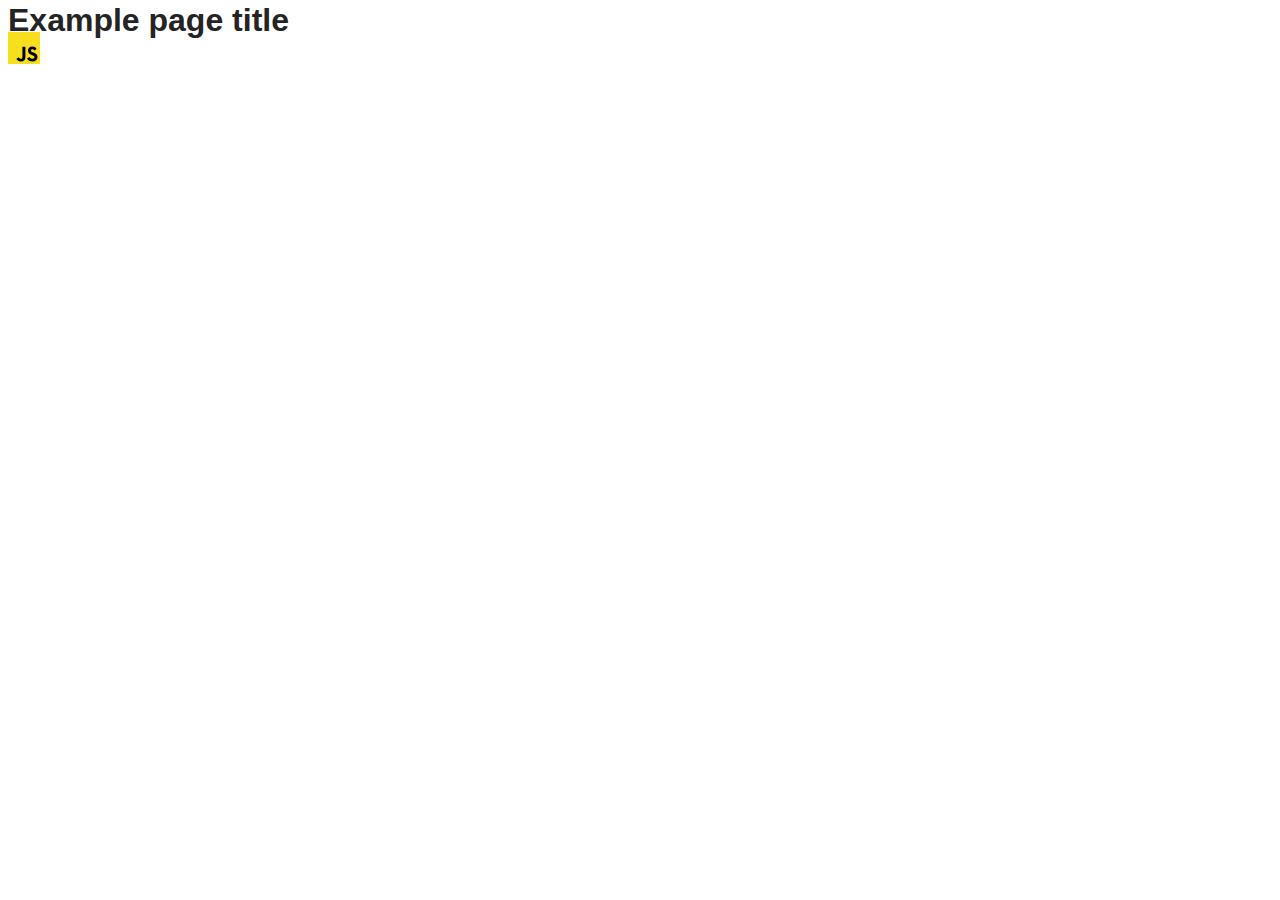
==== src/index.html @ 52c0be3d "Initial commit" ====
<!DOCTYPE html>
<html lang="en">
  <head>
    <meta charset="UTF-8" />
    <link rel="icon" type="image/svg+xml" href="/favicon.svg" />
    <meta name="viewport" content="width=device-width, initial-scale=1.0" />
    <title>Vanilla App Template</title>
    <link rel="stylesheet" href="./css/styles.css" />
  </head>
  <body>
    <load ="partials/header.html" />

    <section>
      <h1>Example page title</h1>
      <!-- Path to images as from index.html file -->
      <img src="./img/javascript.svg" alt="" />
    </section>

    <!-- Loads the specified .html file -->
    <load ="partials/vite-promo.html" />

    <script type="module" src="./main.js"></script>
  </body>
</html>
---- src/css/styles.css ----
/**
  |============================
  | include css partials with
  | default @import url()
  |============================
*/
@import url('./reset.css');
@import url('./vite-promo.css');
@import url('./header.css');

:root {
  font-family: Inter, Avenir, Helvetica, Arial, sans-serif;
  font-size: 16px;
  line-height: 24px;
  font-weight: 400;

  color: #242424;
  background-color: rgba(255, 255, 255, 0.87);

  font-synthesis: none;
  text-rendering: optimizeLegibility;
  -webkit-font-smoothing: antialiased;
  -moz-osx-font-smoothing: grayscale;
  -webkit-text-size-adjust: 100%;
}
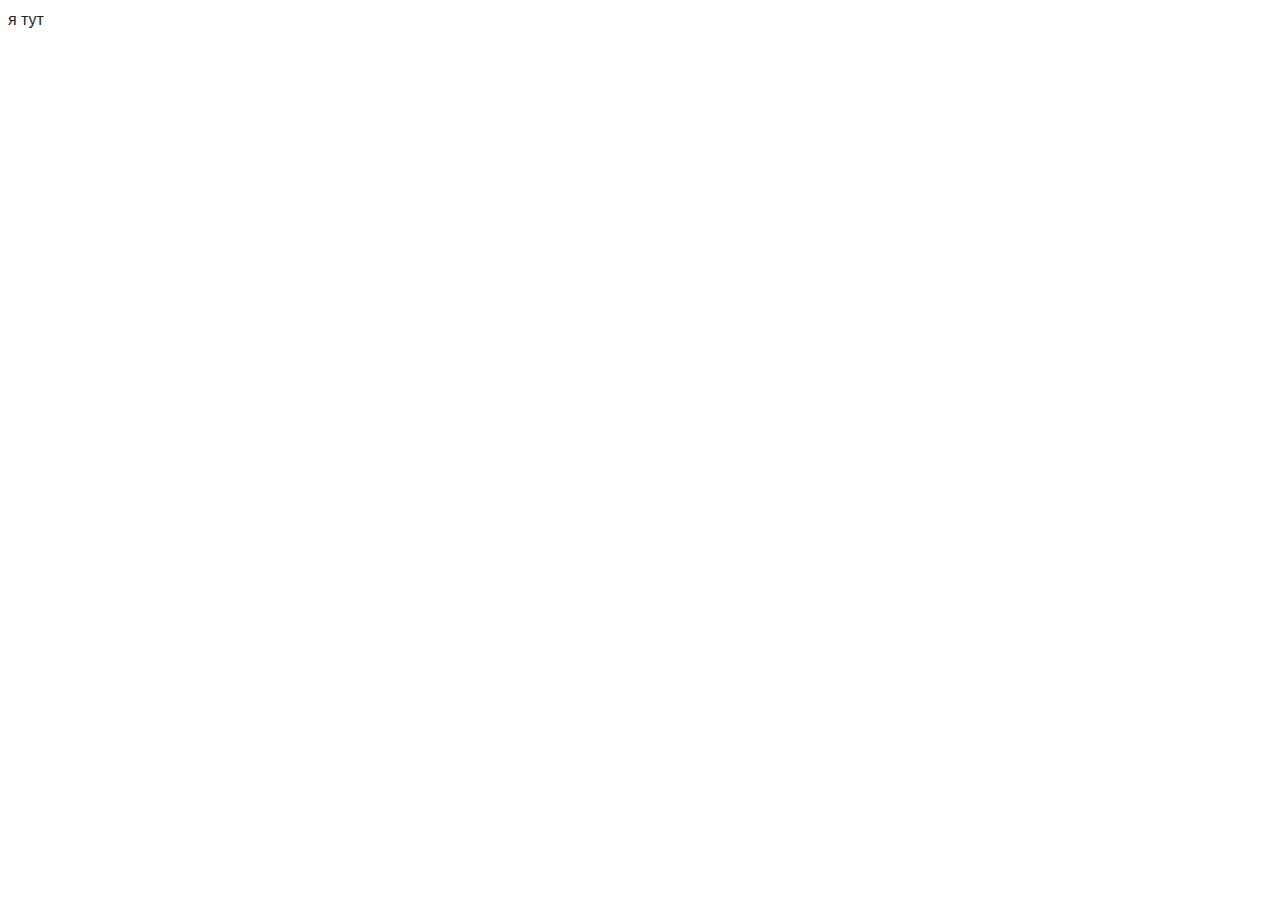
==== commit b90a056b: "test" ====
--- a/src/index.html
+++ b/src/index.html
@@ -8,16 +8,7 @@
     <link rel="stylesheet" href="./css/styles.css" />
   </head>
   <body>
-    <load ="partials/header.html" />
-
-    <section>
-      <h1>Example page title</h1>
-      <!-- Path to images as from index.html file -->
-      <img src="./img/javascript.svg" alt="" />
-    </section>
-
-    <!-- Loads the specified .html file -->
-    <load ="partials/vite-promo.html" />
+    я тут
 
     <script type="module" src="./main.js"></script>
   </body>
--- a/src/css/styles.css
+++ b/src/css/styles.css
@@ -5,8 +5,6 @@
   |============================
 */
 @import url('./reset.css');
-@import url('./vite-promo.css');
-@import url('./header.css');
 
 :root {
   font-family: Inter, Avenir, Helvetica, Arial, sans-serif;
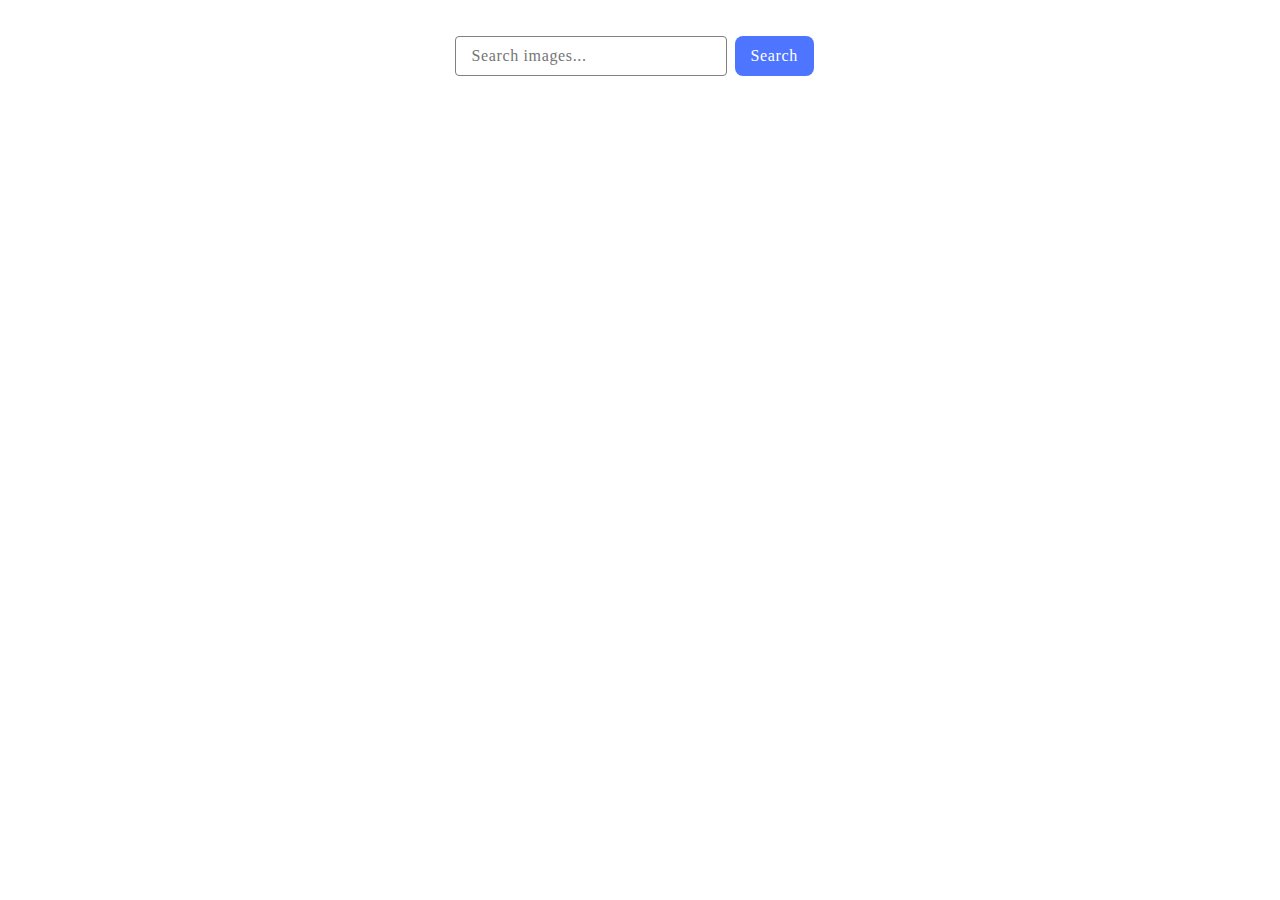
==== commit b75298ed: "done" ====
--- a/src/index.html
+++ b/src/index.html
@@ -8,8 +8,17 @@
     <link rel="stylesheet" href="./css/styles.css" />
   </head>
   <body>
-    я тут
-
+    <section>
+      <form id="form">
+        <input type="text" name="input" placeholder="Search images..." />
+        <button type="submit">Search</button>
+      </form>
+      <div></div>
+      <ul class="gallery"></ul>
+      <button type="button" class="load-more is-hidden">
+        <span class="load is-hidden"></span>Load more
+      </button>
+    </section>
     <script type="module" src="./main.js"></script>
   </body>
 </html>
--- a/src/css/styles.css
+++ b/src/css/styles.css
@@ -5,6 +5,7 @@
   |============================
 */
 @import url('./reset.css');
+@import url('./index.css');
 
 :root {
   font-family: Inter, Avenir, Helvetica, Arial, sans-serif;
